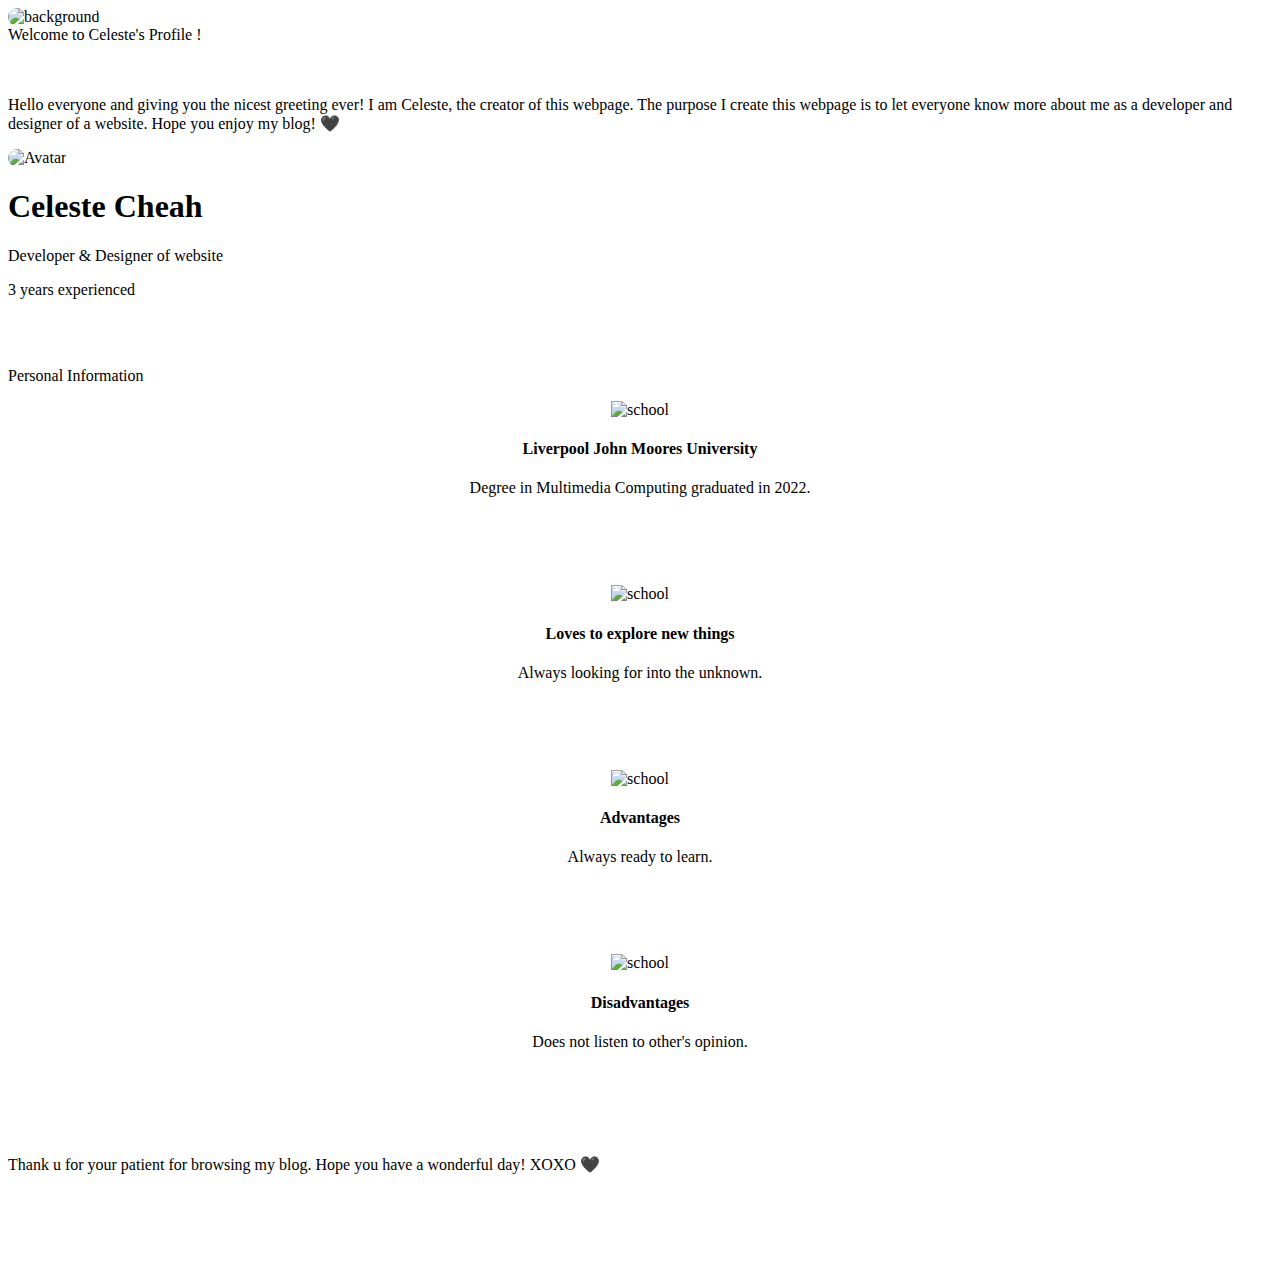
==== index.html @ 6a6ac9d3 "Create index.html" ====
<!DOCTYPE html>
<!--
To change this license header, choose License Headers in Project Properties.
To change this template file, choose Tools | Templates
and open the template in the editor.
-->
<html>
    <head>
        <link rel="shortcut icon" href="images/bunny.png" type="image/x-icon" />
        <title>Celeste's Profile</title>
        <meta charset="UTF-8">
        <meta name="viewport" content="width=device-width, initial-scale=1.0">
        <link href="newcss.css" rel="stylesheet" type="text/css"/>
    </head>
    
    <body>
        <div class='Title'><img src="images/pixel_bg.jpg" alt="background" style="width:1150px;height:550px; border-radius:15px;">
            <div class='titles'> Welcome to Celeste's Profile !</div>
            
            <br></br>
            
            <p class='p1'>Hello everyone and giving you the nicest greeting ever! I am Celeste, the creator of this webpage. The purpose I create this 
                webpage is to let everyone know more about me as a developer and designer of a website. Hope you enjoy my blog! &#128420 </p>
            
            <div class="flip-card">
                <div class="flip-card-inner">
                    <div class="flip-card-front">
                        <img src="images/me.jpg" alt="Avatar" style="width:200px;height:200px;border-radius:15px;">
                    </div>
                <div class="flip-card-back">
                    <h1>Celeste Cheah</h1>
                    <p>Developer & Designer of website</p>
                    <p>3 years experienced</p>
                </div>
                </div>
            </div>
        </div>
        
        <div class='whiteline'></div>
        
        <br></br>
        
        <div class='personal'> 
            <p>Personal Information</p>
        </div>
        
        <div class='personal_bg'>
        
        <div class="card_1">
            <center><img src="images/school.png" alt="school" style="width:100px; height:100px;"></center>
        <div class="container_1">
            <center><h4><b>Liverpool John Moores University</b></h4> 
                <p class='personal_1'>Degree in Multimedia Computing graduated in 2022.</p> </center>
        </div>
        </div>
            
            <br></br>
            <br></br>
            
        <div class="card_1">
            <center><img src="images/mental-health.png" alt="school" style="width:100px; height:100px;"></center>
        <div class="container_2">
            <center><h4><b>Loves to explore new things</b></h4> 
                <p class='personal_1'>Always looking for into the unknown.</p> </center>
        </div>
        </div>
            
         <br></br>
         <br></br>
            
        <div class="card_1">
            <center><img src="images/thumbs-up.png" alt="school" style="width:100px; height:100px;"></center>
        <div class="container_1">
            <center><h4><b>Advantages</b></h4> 
                <p class='personal_1'>Always ready to learn.</p> </center>
        </div>
        </div>
         
        <br></br>
        <br></br>
            
        <div class="card_1">
            <center><img src="images/dislike (1).png" alt="school" style="width:100px; height:100px;"></center>
        <div class="container_1">
            <center><h4><b>Disadvantages</b></h4> 
                <p class='personal_1'>Does not listen to other's opinion.</p> </center>
        </div>
        </div>
        </div>
        
        
        <br></br>
        <br></br>
        
        <div class='whiteline_2'></div>
        
        
            <p class='b1'>Thank u for your patient for browsing my blog. Hope you have a wonderful day! XOXO &#128420 </p>
            
        <br></br>
        <br></br>
        
    </body>
</html>
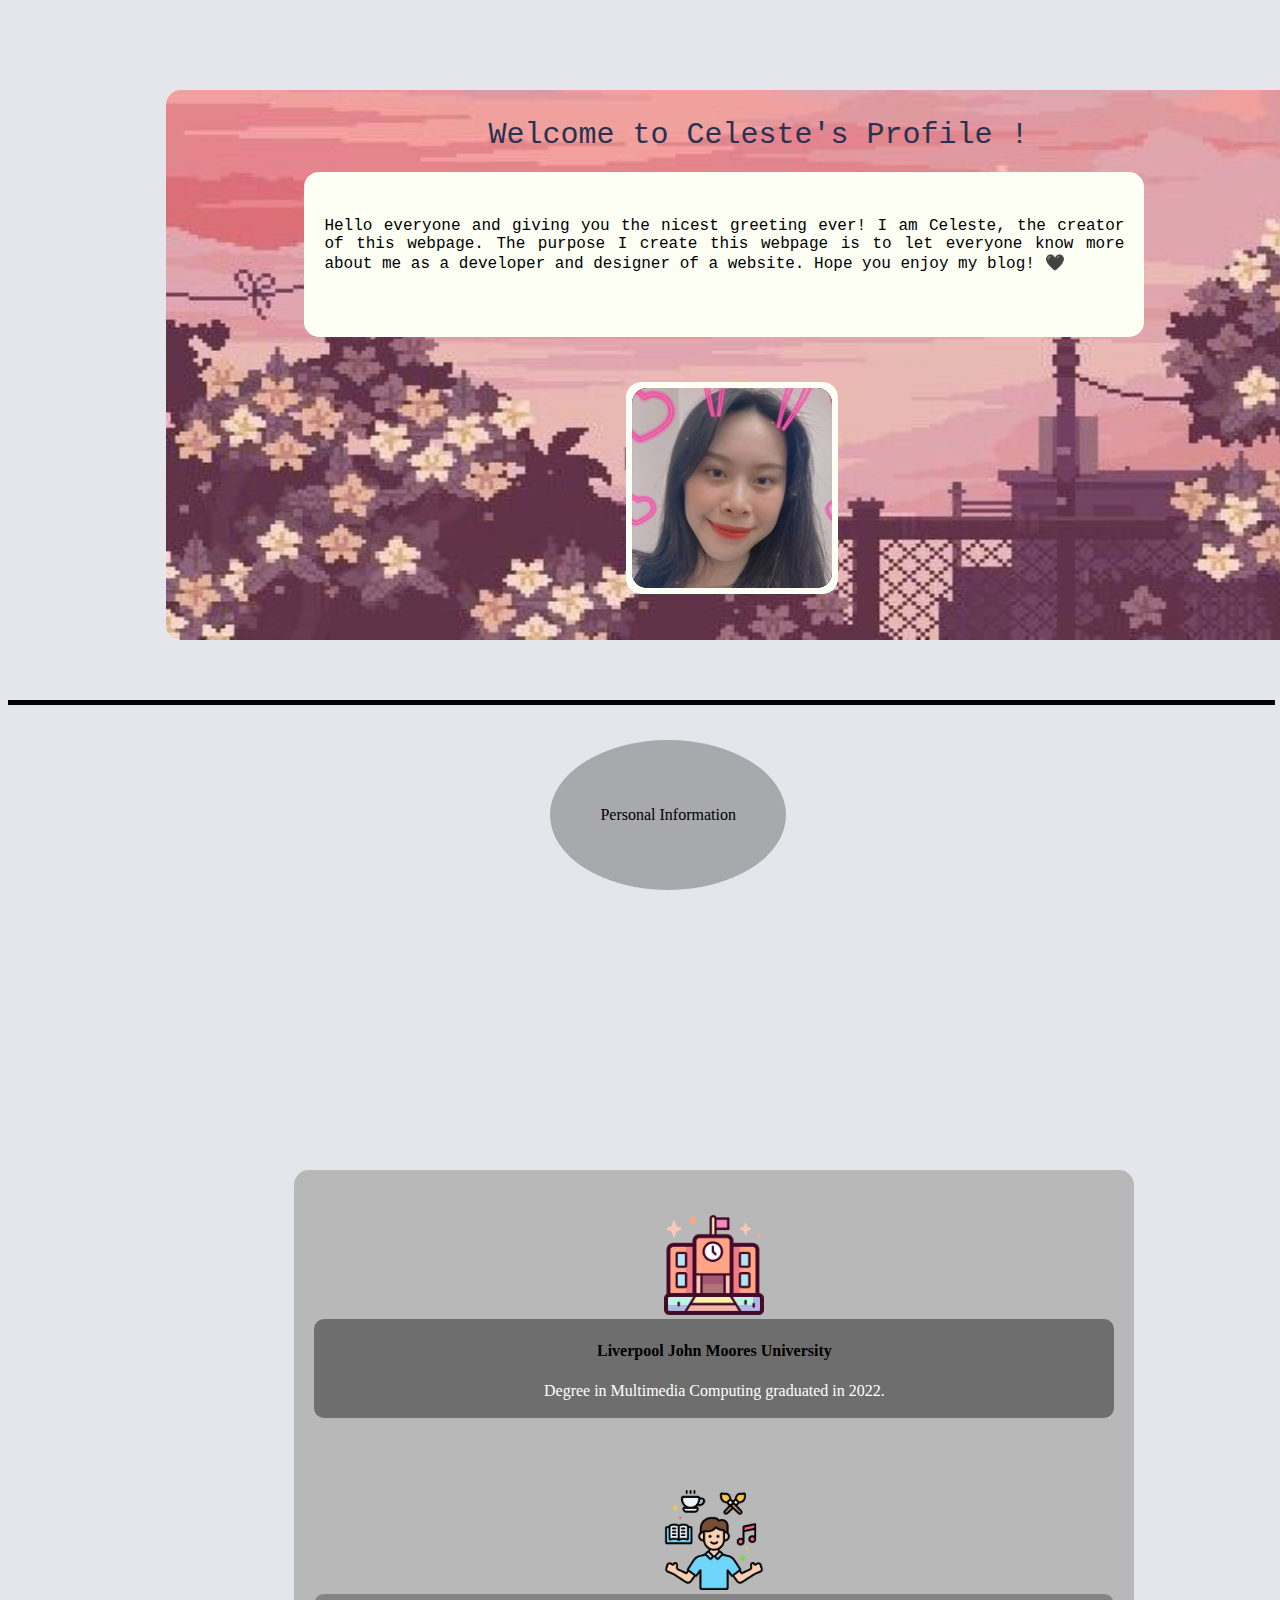
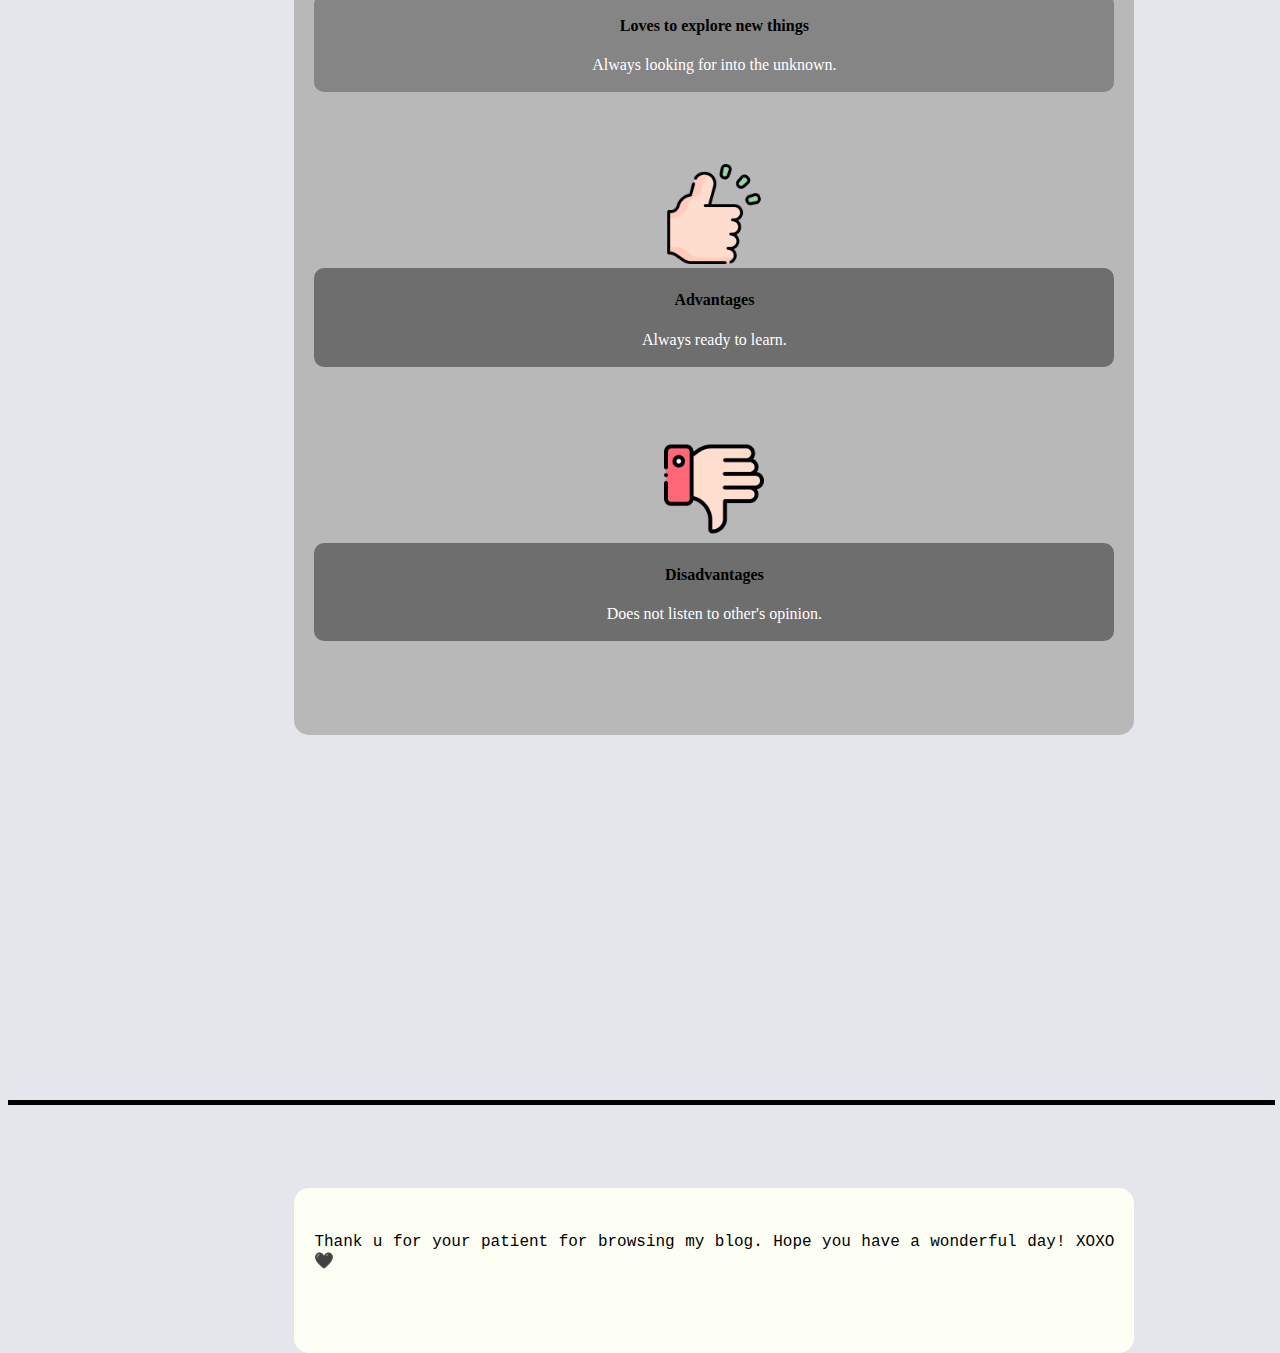
==== commit 1cd91725: "Update index.html" ====
--- a/index.html
+++ b/index.html
@@ -11,6 +11,16 @@
         <meta charset="UTF-8">
         <meta name="viewport" content="width=device-width, initial-scale=1.0">
         <link href="newcss.css" rel="stylesheet" type="text/css"/>
+        <!-- Global site tag (gtag.js) - Google Analytics -->
+        <script async src="https://www.googletagmanager.com/gtag/js?id=G-9PDK2EFP0G"></script>
+        <script>
+        window.dataLayer = window.dataLayer || [];
+        function gtag(){dataLayer.push(arguments);}
+        gtag('js', new Date());
+
+         gtag('config', 'G-9PDK2EFP0G');
+        </script>
+
     </head>
     
     <body>
--- a/newcss.css
+++ b/newcss.css
@@ -0,0 +1,181 @@
+body{
+    background-color: #e4e6eb;
+}
+
+.Title{
+    position: absolute;
+    height: 550px;
+    width: 1150px;
+    background-color: transparent;
+    border-radius: 15px;
+    top: 10%;
+    left: 13%;
+}
+
+.titles{
+    position: absolute;
+    top: 5%;
+    left: 28%;
+    text-align: center;
+    font-family: monospace;
+    color: #293250;
+    font-size: 30px;
+}
+.p1{
+    position: absolute;
+    background-color: #fdfff5;
+    border-radius: 15px;
+    padding: 20px;
+    padding-top: 45px;
+    height: 100px;
+    width: 800px;
+    top: 12%;
+    left: 12%;
+    text-align: justify;
+    font-family: monospace;
+    font-size: 16px;
+    color: #000000;
+}
+
+.flip-card {
+  position: absolute;
+  top: 53%;
+  left: 40%;
+  border-radius: 15px;
+  padding: 5px;
+  background-color: #fdfff5;
+  width: 200px;
+  height: 200px;
+  border: 1px solid #ffffff;
+  perspective: 1000px; /* Remove this if you don't want the 3D effect */
+}
+
+/* This container is needed to position the front and back side */
+.flip-card-inner {
+  position: relative;
+  width: 200px;
+  height: 200px;
+  border-radius: 15px;
+  text-align: center;
+  transition: transform 0.8s;
+  transform-style: preserve-3d;
+}
+
+/* Do an horizontal flip when you move the mouse over the flip box container */
+.flip-card:hover .flip-card-inner {
+  transform: rotateY(180deg);
+}
+
+/* Position the front and back side */
+.flip-card-front, .flip-card-back {
+  position: absolute;
+  width: 200px;
+  height: 200px;
+   border-radius: 15px;
+  -webkit-backface-visibility: hidden; /* Safari */
+  backface-visibility: hidden;
+}
+
+/* Style the front side (fallback if image is missing) */
+.flip-card-front {
+  background-color: #000000;
+  color: black;
+}
+
+/* Style the back side */
+.flip-card-back {
+  background-color: #101820;
+  color: #f2aa4c;
+  transform: rotateY(180deg);
+}
+
+.whiteline{
+    position: absolute;
+    top: 700px;
+    background-color: #000000;
+    width: 99%;
+    height: 5px;
+}
+
+.personal{
+    position: absolute;
+    top: 740px;
+    left: 43%;
+    border-radius:50%;
+    padding: 50px;
+    background-color: #a8a9ad;
+}
+
+.personal_bg{
+    position: absolute;
+    border-radius: 15px;
+    padding: 20px;
+    padding-top: 45px;
+    height: 1100px;
+    width: 800px;
+    top: 130%;
+    left: 23%;
+    background-color: #b8b8b8;
+}
+
+.personal_1{
+    color: #ffffff;
+    font-family:papyrus;
+}
+
+//card_1....
+.card_1 {
+    position: absolute;
+    top: 130%;
+    left: 13px;
+    padding: 20px;
+    border-radius: 10px;
+    box-shadow: 0 4px 8px 0 rgba(0,0,0,0.2);
+    transition: 0.3s;
+    width: 800px;
+    height: 1100px;
+     background-color: #ffffff;
+}
+
+.card_1:hover {
+  box-shadow: 0 8px 16px 0 rgba(0,0,0,0.2);
+}
+
+.container_1 {
+  padding: 2px 16px;
+  background-color: #6e6e6e;
+   border-radius: 10px;
+   font-family: lucida handwriting;
+}
+
+.container_2 {
+  padding: 2px 16px;
+  background-color: #858585;
+   border-radius: 10px;
+   font-family: lucida handwriting;
+}
+
+.whiteline_2{
+    position: absolute;
+    top: 300%;
+    background-color: #000000;
+    width: 99%;
+    height: 5px;
+}
+
+
+.b1{
+    position: absolute;
+    background-color: #fdfff5;
+    border-radius: 15px;
+    padding: 20px;
+    padding-top: 45px;
+    height: 100px;
+    width: 800px;
+    top: 308%;
+    left: 23%;
+    text-align: justify;
+    font-family: monospace;
+    font-size: 16px;
+    color: #000000;
+}
